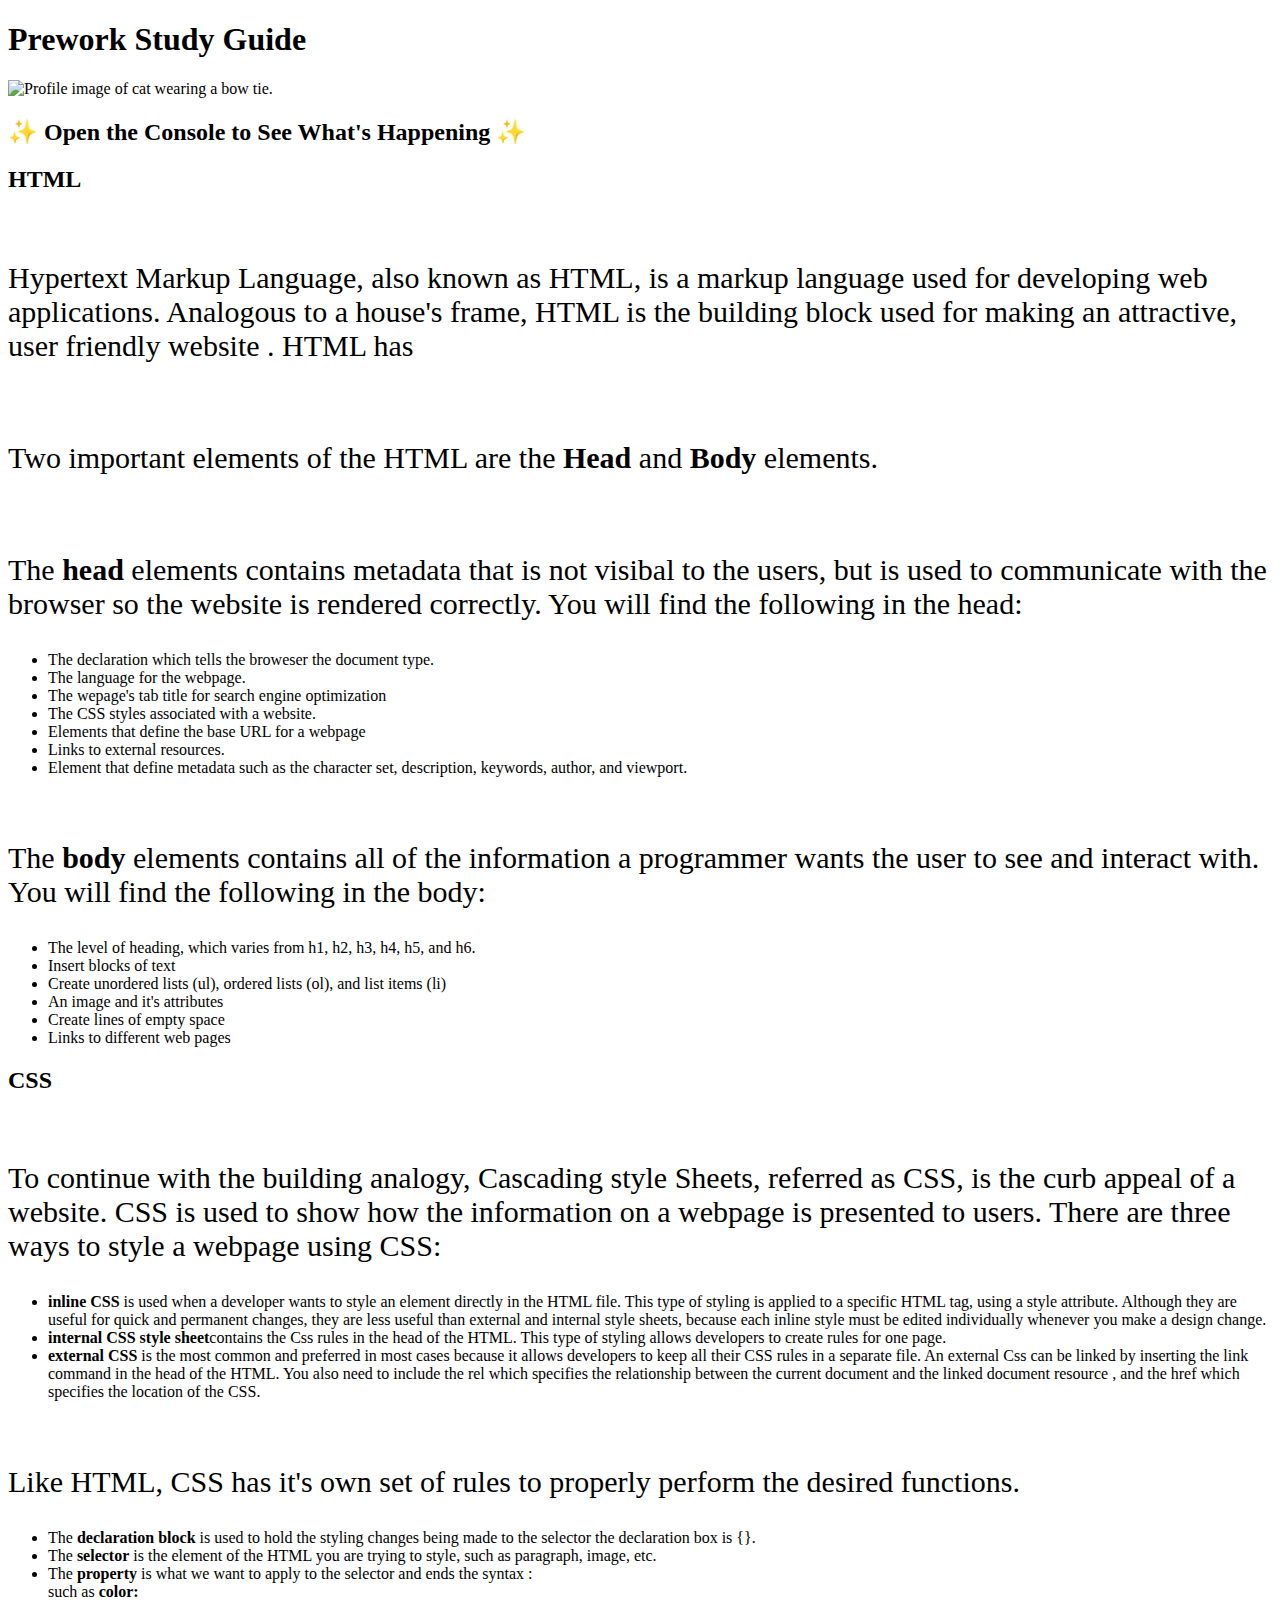
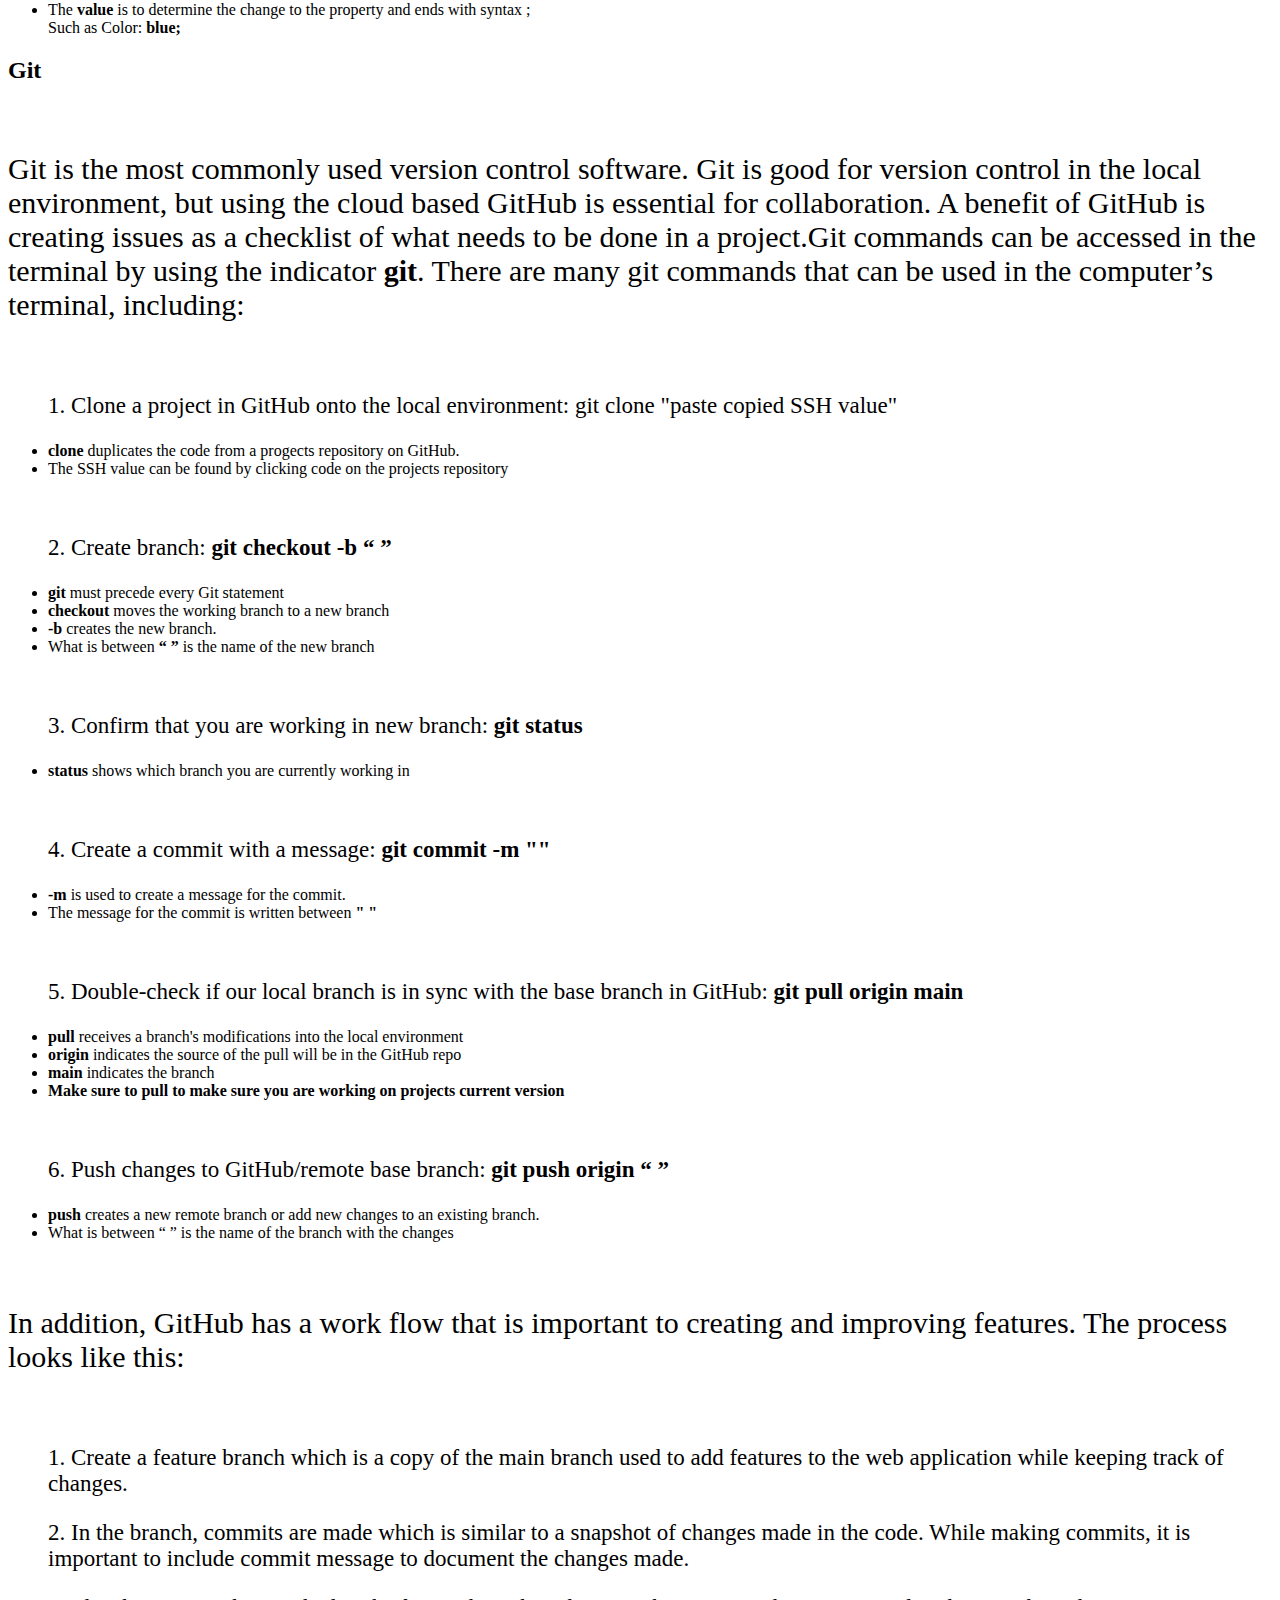
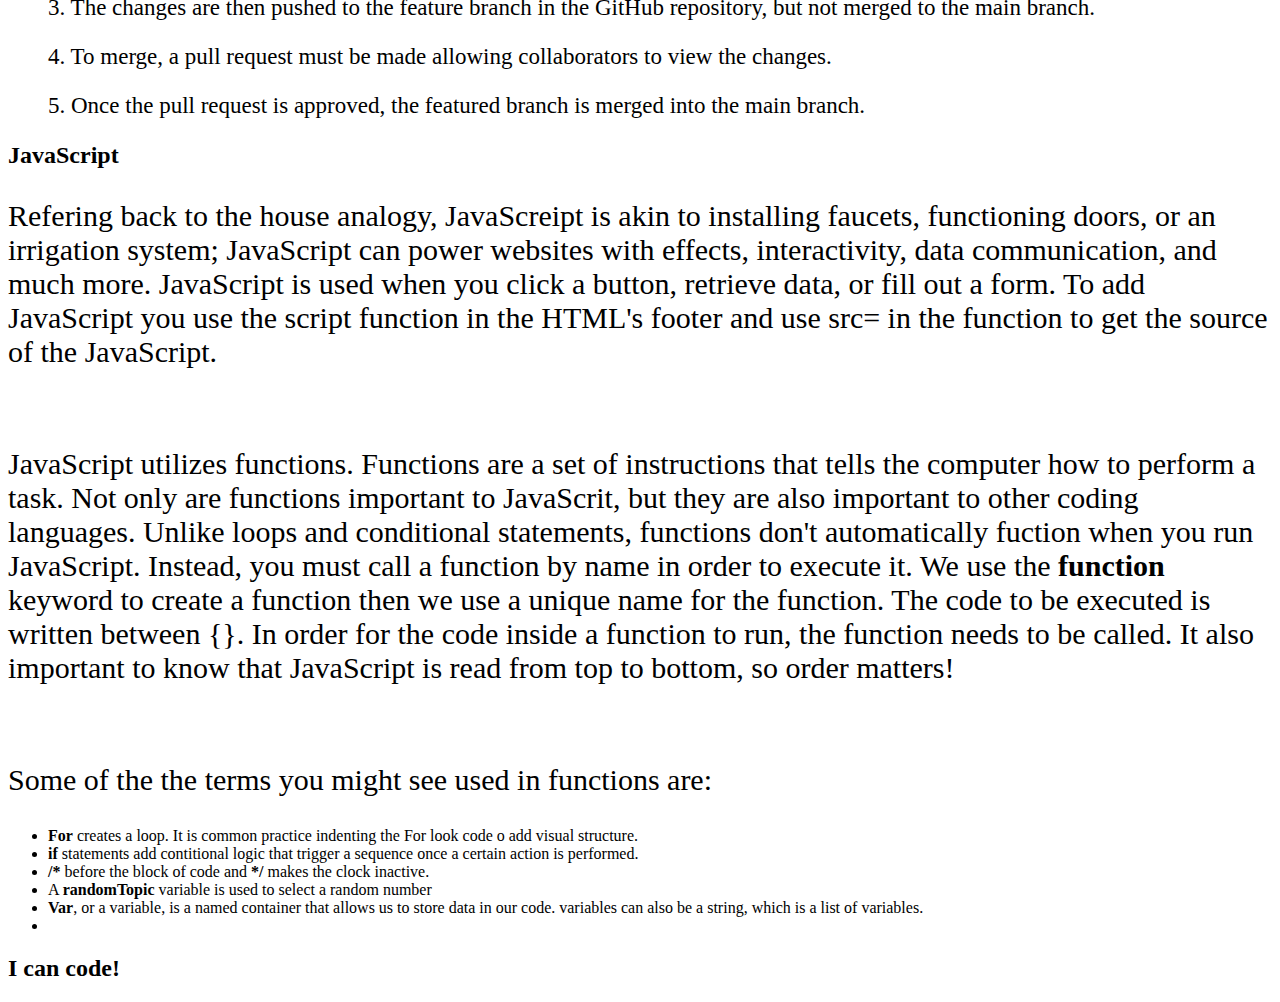
==== index.html @ 4f5c61d7 "changed file location" ====
<!DOCTYPE html>
<html lang="en">
  <head>
    <meta charset="UTF-8" />
    <meta http-equiv="X-UA-Compatible" content="IE=edge" />
    <meta name="viewport" content="width=device-width, initial-scale=1.0" />
    <link rel="stylesheet" href="./assets/style.css">
    <title>Prework Study Guide</title>
    <style>
      p {
        text-align: left;
        font-size: 30px;
      }
    </style>

    <style>
      ol {
        font-size: 23px;
      }
    </style>
  </head>



  <body>
    <header id="header">
      <h1>Prework Study Guide</h1>
      <img src="./assets/bowtie-cat.png" alt="Profile image of cat wearing a bow tie." />
      <h2>✨ Open the Console to See What's Happening ✨</h2>
    </header>
    <main>
      <section class="card" id="html-section">

        <h2>HTML</h2>

<br>

        <p>Hypertext Markup Language, also known as HTML, is a markup language used for developing web applications.
          Analogous to a house's frame, HTML is the building block used for making an attractive, user friendly website
          . HTML has</p>
          <br>
          <p>Two important elements of the HTML are the <b>Head</b> and <b>Body</b> elements.</p>
          <br>

        

    
       <p> The <b>head</b> elements contains metadata that is not visibal to the users, but is 
        used to communicate with the browser so the website is rendered correctly. You will find the following in 
      the head:</p> 
      <ul>
        <li> The declaration which tells the broweser the document type.</li>
        <li>The language for the webpage. </li>
        <li>The wepage's tab title for search engine optimization</li>
        <li>The CSS styles associated with a website.</li>
        <li>Elements that define the base URL for a webpage</li>
        <li>Links to external resources.</li>
        <li>Element that define metadata such as the character set, description, keywords, author, and viewport.</li>
      </ul>
        <br>
         
          <p>The <b>body</b> elements contains all of the information a programmer wants the user to see 
          and interact with. You will find the following in 
          the body:
          </p>
     <ul>
      <li> The level of heading, which varies from h1, h2, h3, h4, h5, and h6.</li>
      <li>Insert blocks of text</li>
      <li>Create unordered lists (ul), ordered lists (ol), and list items (li)</li>
      <li>An image and it's attributes</li>
      <li>Create lines of empty space</li>
      <li>Links to different web pages</li>
     </ul>

    

   
      </section>
   
      <section class="card" id="css-section">

        <h2>CSS</h2>

        <br>

        <p>To continue with the building analogy, Cascading style Sheets, referred as CSS, is the curb appeal of a website. CSS is used to show how the information on a webpage is presented to users.
        There are three ways to style a webpage using CSS:</p>
        <ul>
          <li><b>inline CSS</b> is used when a developer wants to style an element directly in the HTML file. This type of styling is applied to a specific HTML tag, using a style attribute.
          Although they are useful for quick and permanent changes, they are less useful than external and internal style sheets, because each inline style must be edited individually whenever you make a design change.</li>
          <li><b>internal CSS style sheet</b>contains the Css rules in the head of the HTML. This type of styling allows developers
          to create rules for one page.</li>
          <li><b>external CSS</b> is the most common and preferred in most cases because it allows developers to keep all their CSS rules in a separate file. An external Css
          can be linked by inserting the link command in the head of the HTML. You also need to include the rel which specifies the relationship between the current document and the linked document resource
        , and the href which specifies the location of the CSS.</li>
        </ul>
        
        <br>
        <p>Like HTML, CSS has it's own set of rules to properly perform the desired functions.</p>
        <ul>
          <li>The <b>declaration block</b> is used to hold the styling changes being made to the selector the declaration box is {}.</li>
          <li>The <b>selector</b> is the element of the HTML you are trying to style, such as paragraph, image, etc.</li>
          <li>The <b>property</b> is what we want to apply to the selector and ends the syntax :<br>such as <b>color:</b></li>
          <li>The <b>value</b> is to determine the change to the property and ends with syntax ; <br>
            Such as Color: <b>blue;</b>
          </li>
        </ul>
   


      </section>
   








      <section class="card" id="git-section">

        <h2>Git</h2>

        <br>

        <p>Git is the most commonly used version control software. Git is good for version control in the local environment, but using the cloud based GitHub is essential for collaboration.
        A benefit of GitHub is creating issues as a checklist of what needs to be done in a project.Git commands can be accessed in the terminal by using the indicator <b>git</b>.
         There are many git commands that can be used in the computer’s terminal, including: </p>
        <br>


        <ol>1. Clone a project in GitHub onto the local environment: git clone "paste copied SSH value" </ol>
<ul> 
  <li><b>clone</b> duplicates the code from a progects repository on GitHub.</li>
  <li>The SSH value can be found by clicking code on the projects repository </li>
</ul>
<br>

       <ol> 2. Create branch: <b>git checkout -b “  ”</b>
      </ol>
     <ul>
       <li><b>git</b> must precede every Git statement</li>
       <li><b>checkout</b> moves the working branch to a new branch </li>
       <li> <b>-b</b> creates the new branch.</li>
       <li>What is between <b>“ ”</b> is the name of the new branch</li>
     </ul>

     <br>

     <ol> 3. Confirm that you are working in new branch: <b>git status</b> </ol>
     <ul>
       <li><b>status</b> shows which branch you are currently working in</li>
     </ul>

     <br>

     <ol>4. Create a commit with a message: <b>git commit -m ""</b> </ol>
     <ul>
      <li> <b>-m</b> is used to create a message for the commit.</li>
      <li>The message for the commit is written between <b>" "</b></li>
     </ul>

     <br>

     <ol>5. Double-check if our local branch is in sync with the base branch in GitHub: <b>git pull origin main</b></ol>
     <ul>
      <li><b>pull</b> receives a branch's modifications into the local environment</li>
      <li><b>origin</b> indicates the source of the pull will be in the GitHub repo</li>
      <li><b>main</b> indicates the branch</li>
      <li><b>Make sure to pull to make sure you are working on projects current version </b></li>
     </ul>
     <br>


     <ol>6. Push changes to GitHub/remote base branch: <b>git push origin “ ”</b></ol>
     <ul>
      <li><b>push</b> creates a new remote branch or add new changes to an existing branch.</li>
      <li>What is between “ ” is the name of the branch with the changes</li>
     </ul>

     <br>

     <p>In addition, GitHub has a work flow that is important to creating and improving features. The process looks like this:</p>

     <br>

     <ol> 1. Create a feature branch which is a copy of the main branch used to add features to the web application while keeping track of changes. </ol>
     <ol> 2. In the branch, commits are made which is similar to a snapshot of changes made in the code. While making commits, it is important to include commit message to document the changes made. </ol>
     <ol> 3. The changes are then pushed to the feature branch in the GitHub repository, but not merged to the main branch. </ol>
     <ol> 4. To merge, a pull request must be made allowing collaborators to view the changes.
    </ol>
     <ol> 5. Once the pull request is approved, the featured branch is merged into the main branch. </ol>

   
      </section>









   
      <section class="card" id="javascript-section">

        <h2>JavaScript</h2>

        <p>Refering back to the house analogy, JavaScreipt is akin to installing faucets, functioning doors, or an irrigation system; 
          JavaScript can power websites with effects, interactivity, data communication, and much more. JavaScript is used
          when you click a button, retrieve data, or fill out a form. To add JavaScript you use the script function in the HTML's footer and 
          use src= in the function to get the source of the JavaScript.
        </p>
        <br>
        <p>JavaScript utilizes functions. Functions are a set of instructions that tells the computer 
        how to perform a task. Not only are functions important to JavaScrit, but they are also important 
        to other coding languages. Unlike loops and conditional statements, functions don't 
        automatically fuction when you run JavaScript. Instead, you must call a function by name in order to execute it.
        We use the <b>function</b> keyword to create a function then we use a unique name for the function. The code to be executed is written between {}.
         In order for the code inside a function to run, the function needs to be called. It also important to know that JavaScript is read from top to
        bottom, so order matters!</p>
         <br>
         <p>Some of the the terms you might see used in functions are:</p>
         <ul>
          <li><b>For</b> creates a loop. It is common practice indenting the For look code o add visual structure.
          </li>

          <li>
            <b>if</b> statements add contitional logic that trigger a sequence once a certain action is performed.
          </li>
          <li><b>/*</b> before the block of code and <b>*/</b> makes the clock inactive.</li>
          <li>A <b>randomTopic</b> variable is used to select a random number</li>
          <li><b>Var</b>, or a variable, is a named container that allows us to store data in our code. 
          variables can also be a string, which is a list of variables.</li>
          <li></li>
         </ul>

   
      </section>

    
    </main>

    <footer>
      <h2>I can code!</h2>
    </footer>
    <script src="./assets/script.js"></script>
  </body>
</html>
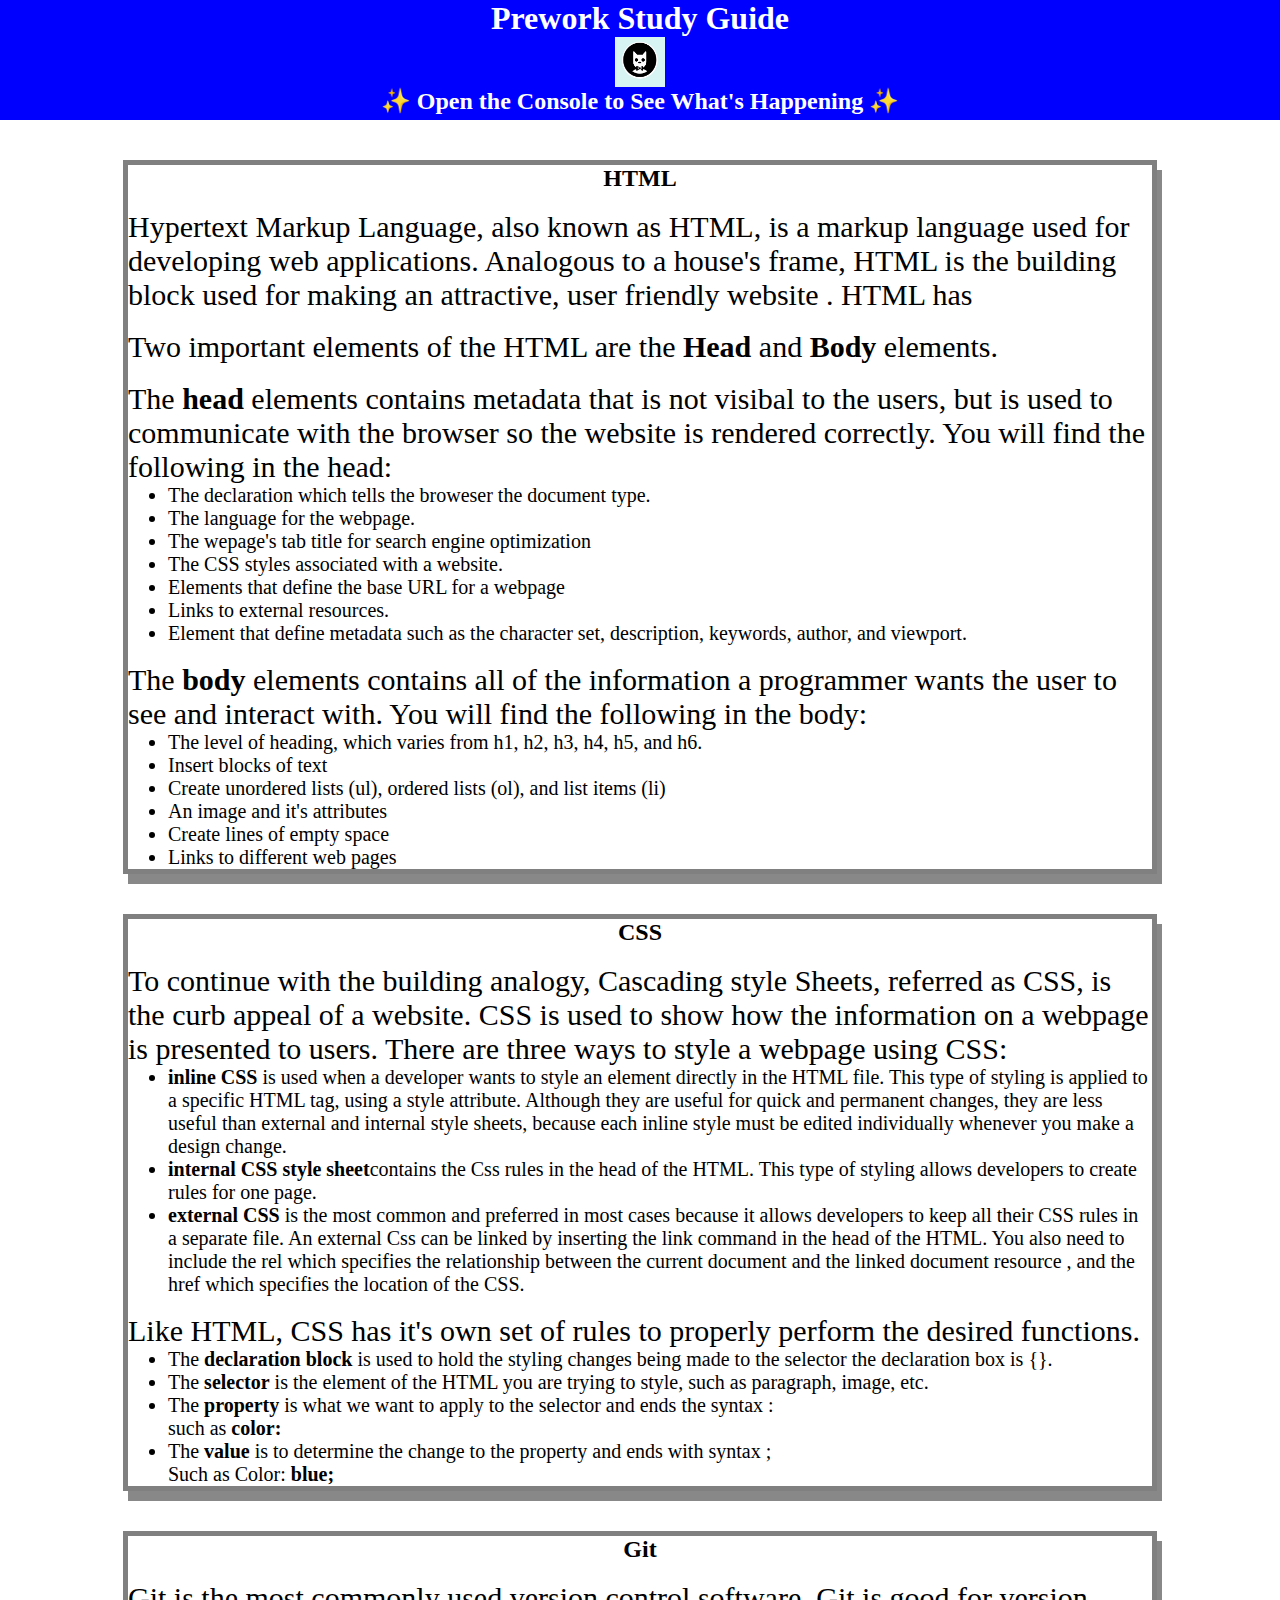
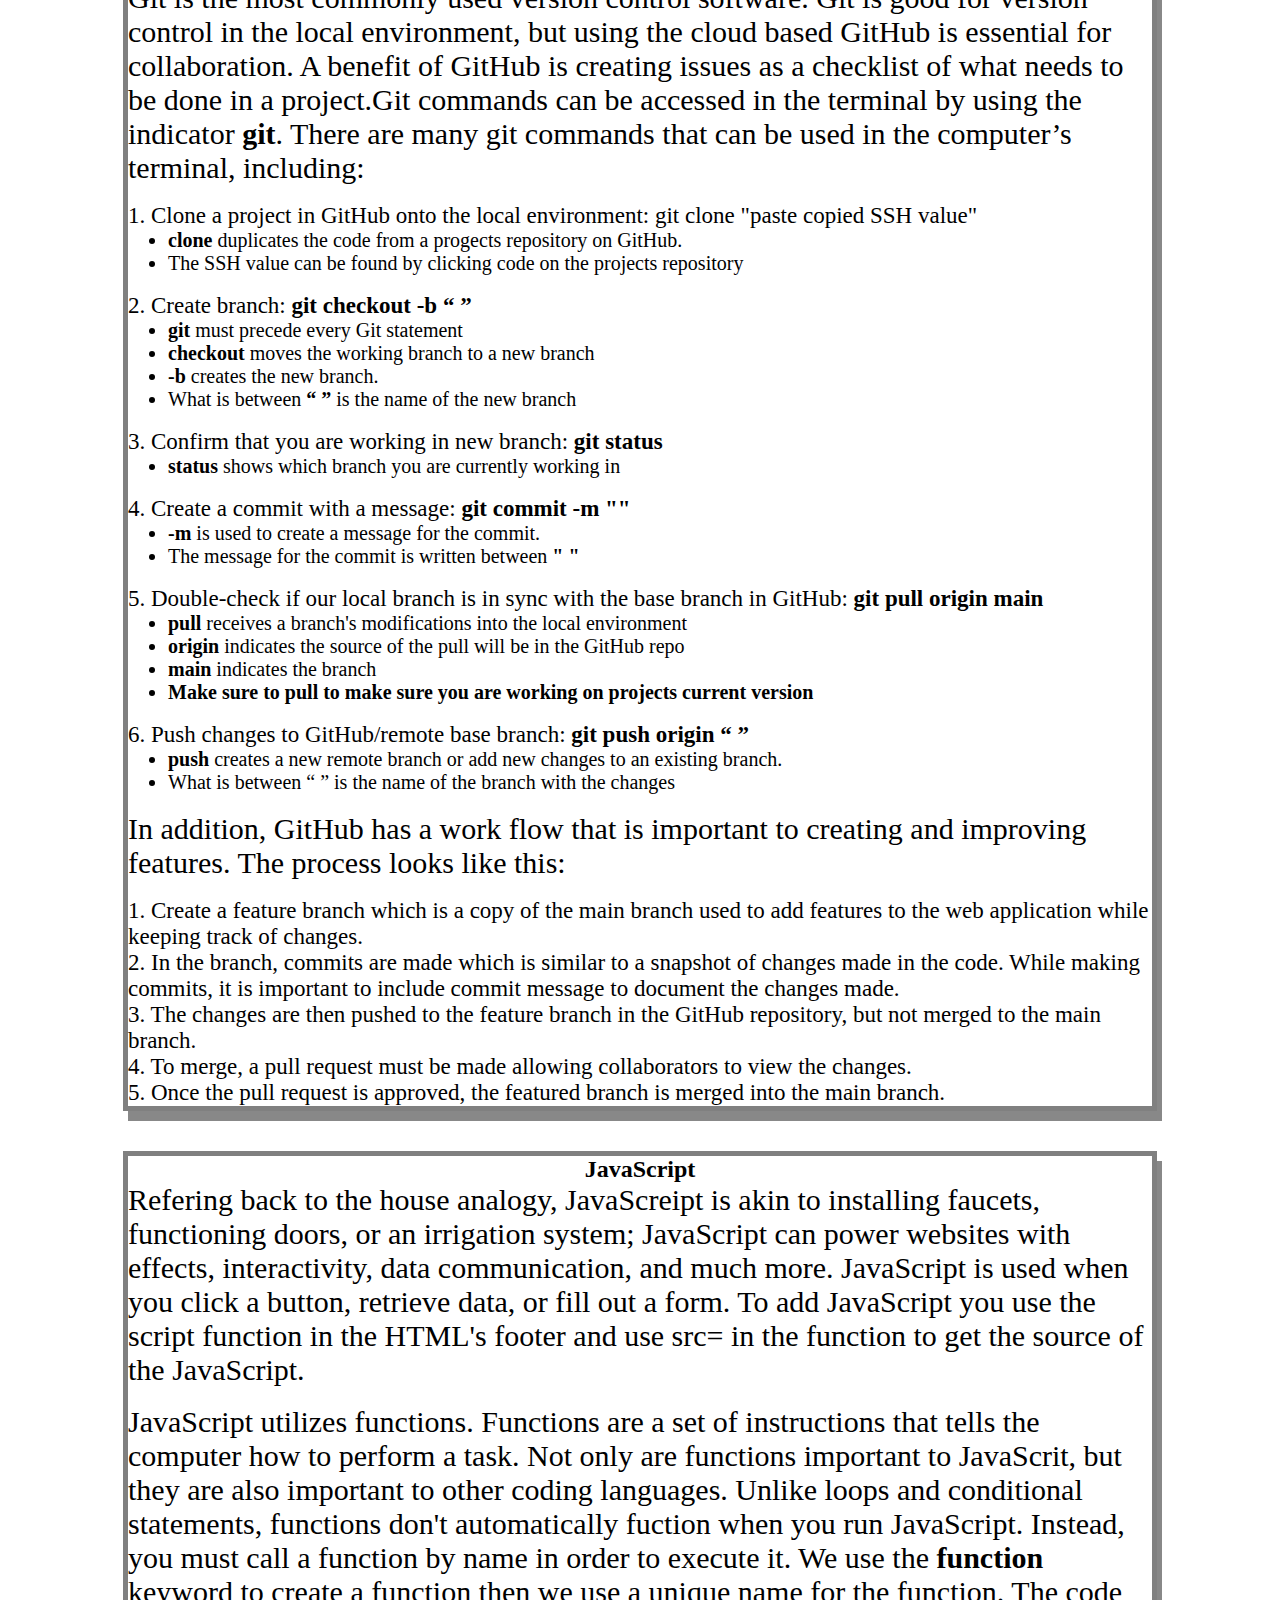
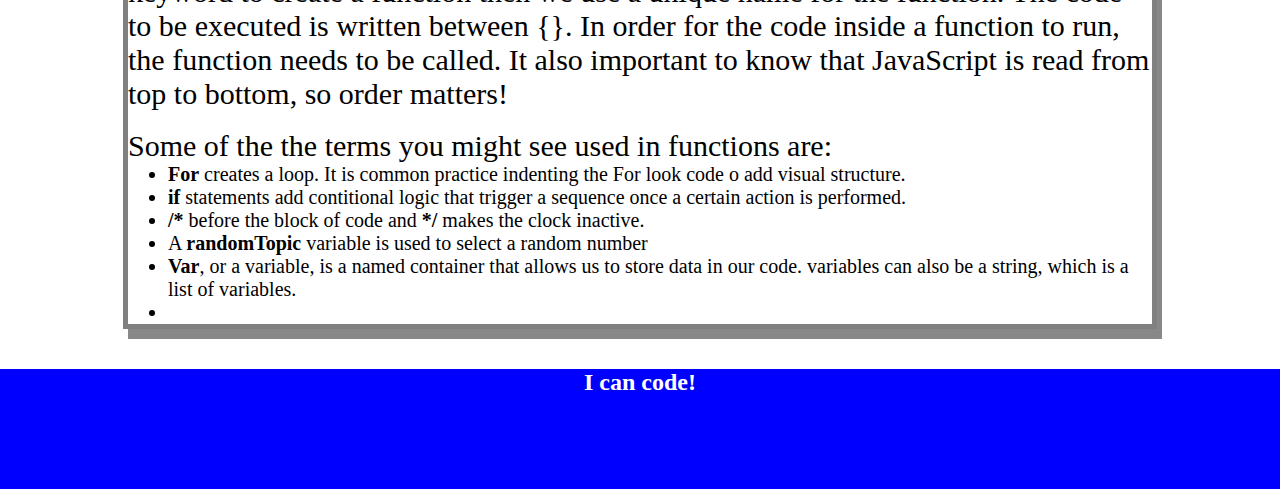
==== commit 61d25ebb: "Bug Fix" ====
--- a/index.html
+++ b/index.html
@@ -4,7 +4,7 @@
     <meta charset="UTF-8" />
     <meta http-equiv="X-UA-Compatible" content="IE=edge" />
     <meta name="viewport" content="width=device-width, initial-scale=1.0" />
-    <link rel="stylesheet" href="./assets/style.css">
+    <link rel="stylesheet" href="./docs/assets/style.css">
     <title>Prework Study Guide</title>
     <style>
       p {
@@ -25,7 +25,7 @@
   <body>
     <header id="header">
       <h1>Prework Study Guide</h1>
-      <img src="./assets/bowtie-cat.png" alt="Profile image of cat wearing a bow tie." />
+      <img src="./docs/assets/bowtie-cat.png" alt="Profile image of cat wearing a bow tie." />
       <h2>✨ Open the Console to See What's Happening ✨</h2>
     </header>
     <main>
@@ -246,6 +246,6 @@
     <footer>
       <h2>I can code!</h2>
     </footer>
-    <script src="./assets/script.js"></script>
+    <script src="./docs/assets/script.js"></script>
   </body>
 </html>
--- a/docs/assets/style.css
+++ b/docs/assets/style.css
@@ -0,0 +1,44 @@
+* {
+  margin: 0;
+  Padding: 0;
+}
+
+header,
+
+footer {
+  width: 100%;
+  height: 120px;
+  background-color: blue;
+  color: white;
+}
+
+h1,
+
+h2 {
+  text-align: center;
+}
+
+
+
+
+img {
+  display: block;
+  height: 50px;
+  width: 50px;
+  margin-left: auto;
+  margin-right: auto;
+
+}
+
+ul {
+  padding-left: 40px;
+  font-size: 20px;
+}
+
+
+.card {
+  width: 80%;
+  margin:40px auto;
+  border: 5px solid grey;
+  box-shadow: 5px 10px #888888;
+}